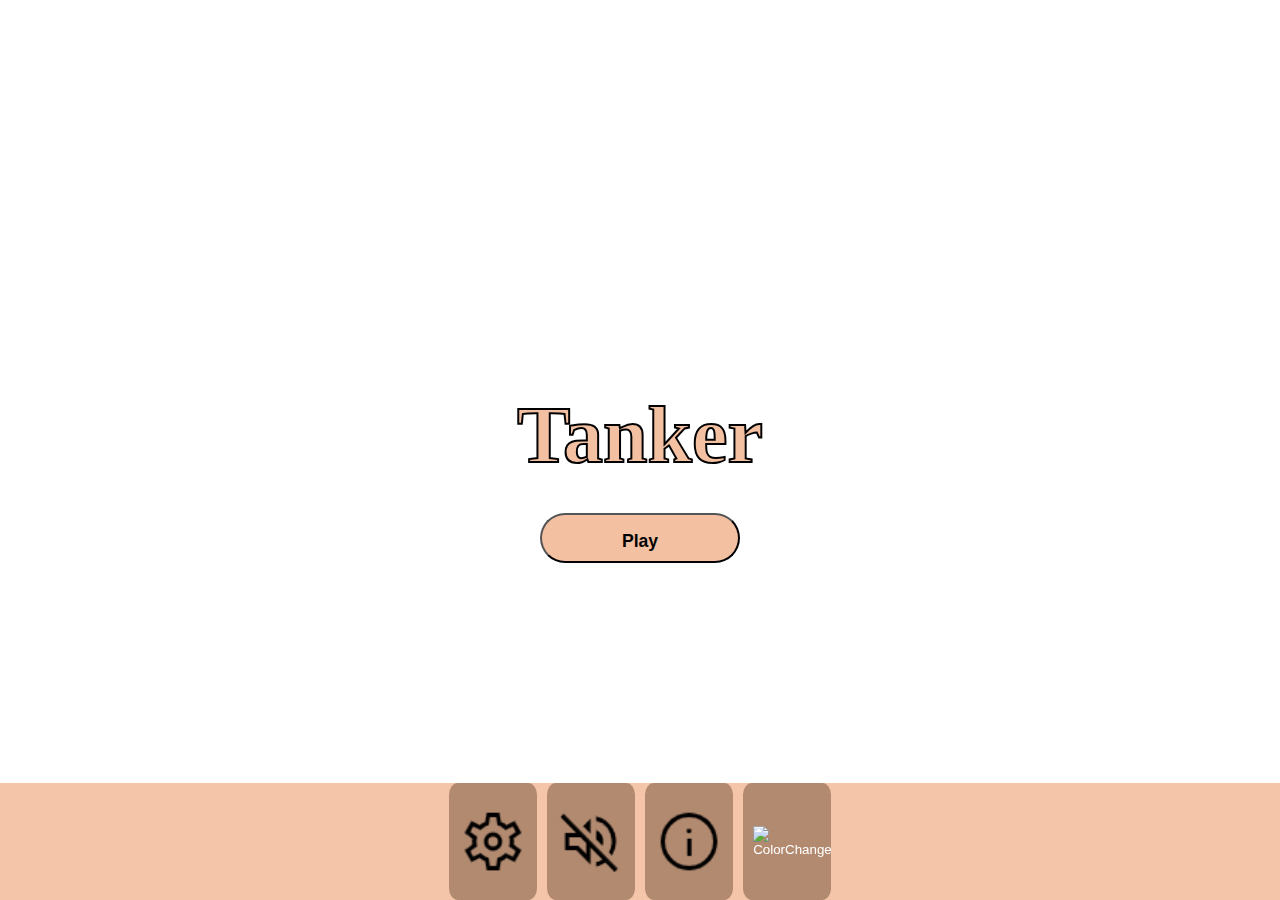
==== index.html @ fa12e1c0 "Merge pull request #8 from Kryschtzyk/add_controls_popup" ====
<!DOCTYPE html>
<html lang="DE">
<head>
    <meta charset="utf-8">
    <title>Tanker.io</title>
    <link rel="stylesheet" href="style.css">
</head>
<body>

<div id="start-screen">
    <h1 class="title">Tanker</h1>
    <button id="start-button">Play</button>
</div>

<div id="game-container">
    <div id="game-screen">
        <div class="game">
            <canvas id="myCanvas"></canvas>
        </div>
    </div>
</div>

<div id="controls-popup" class="popup">
    <div class="popup-content">
        <div class="controls">
            <h2>Controls for Singleplayer:</h2>
            <p><kbd>W</kbd> <kbd>S</kbd> – move forward/backward</p>
            <p><kbd>A</kbd> <kbd>D</kbd> – rotate left/right</p>
            <p><kbd>Q</kbd> – fire</p>
            <h2>Controls for Multiplayer:</h2>
            <p><kbd>↑</kbd> <kbd>↓</kbd> – move forward/backward</p>
            <p><kbd>←</kbd> <kbd>→</kbd> – rotate left/right</p>
            <p><kbd>Space</kbd> – fire</p>
        </div>
    </div>
</div>

<div id="color-popup" class="popup">
    <div class="popup-content">
        <div class="controls">
            <h2>Change the Color of your Tank</h2>
                <div>
                    <img class="footer-image" src="assets/images/tank_red.png" alt="TankInRed">
                    <img class="footer-image" src="assets/images/tank_purple.png" alt="TankInPurple">
                    <img class="footer-image" src="assets/images/tank_pink.png" alt="TankInPink">
                    <img class="footer-image" src="assets/images/tank_orange.png" alt="TankInOrange">
                </div>
        </div>
    </div>
</div>


<footer>
    <div class="footer">
        <button class="footer-button exit-button" id="exit-button"><img class="footer-image" src="assets/images/exit.png" alt="Exit"></button>
        <button class="footer-button" id="settings-button"><img class="footer-image" src="assets/images/settings.png" alt="Settings"></button> 
        <button class="footer-button reload-button" id="reload-button"><img class="footer-image" src="assets/images/reload.png" alt="Reload"></button>
        <button class="footer-button" id="sound-button"><img class="footer-image" src="assets/images/sound-off.png" alt="Sound"></button>
        <button class="footer-button" id="credit-button"><img class="footer-image" src="assets/images/credit.png" alt="Credit"></button>
        <button class="footer-button" id="colorChange-button"><img class="footer-image" src="assets/images/tank_transparent.png" alt="ColorChange"></button>
    </div>
</footer>

<audio id="background-music" src="assets/sounds/startMenueMusic.mp3"></audio>


<script src="assets/scripts/menue.js"></script>
<script src="assets/scripts/canvasElement.js"></script>

</body>
</html>
---- style.css ----
#start-screen {
  display: flex;
  justify-content: center;
  align-items: center;
  background-image: url("./assets/images/start-screen-bg.png");
  background-size: cover;
  background-position: center;
  flex-direction: column;
  height: 100%;
  width: 100%;
  overflow: hidden;
}

.hide-bg {
  background-image: none;
}

#game-screen {
  display: none;
  margin-bottom: 70px;
  margin-top: auto;
}

h1 {
  color: rgba(237, 148, 97, 0.59);
  font-size: 5rem;
  margin-bottom: 2rem;
  -webkit-text-stroke: 2px black;
}

#start-button {
  display: inline-block;
  width: 200px;
  height: 50px;
  border-radius: 25px;
  background-color: rgba(237, 148, 97, 0.59);
  color: black;
  -webkit-text-stroke: 0.1px grey;
  text-align: center;
  text-decoration: none;
  font-size: 1.1rem;
  font-weight: bold;
  line-height: 50px;
  transition: background-color 0.3s ease-in-out;
}
#start-button:hover {
  background-color: rgb(237, 148, 97);
}

html, body {
  font-family: "Trebuchet MS", serif;
  margin: 0;
  padding: 0;
  height: 100%;
}

kbd {
  border: 1px solid #000;
  border-radius: 2px;
  padding: 1px 5px;
}

.game {
  overflow: hidden;
}

canvas {
  float: left;
}

.score {
  float: left;
  padding: 0 0.8em;
  line-height: 2.5em;
  background-color: #ddd;
}

.alert-box-content {
  padding: 0 0.8em;
  line-height: 2.5em;
  background-color: #ddd;
}

.controls {
  display: inline-block;
  padding: 1em;
  text-align: center;
}

.alert-box {
  position: fixed;
  top: 0;
  left: 0;
  width: 100%;
  overflow: hidden;
  opacity: 0;
  transition: opacity 0.5s;
}

.alert-box-visible .alert-box {
  opacity: 1;
}

.footer {
  position: fixed;
  bottom: 0;
  left: 0;
  width: 100%;
  height: 13%;
  display: flex;
  justify-content: center;
  align-items: center;
  background-color: rgba(237, 148, 97, 0.54);
  padding: 10px;
  box-sizing: border-box;
}

.footer-button {
  width: 7%; /* Adjust the width to your desired size */
  height: 120%; /* Adjust the height to your desired size */
  border-radius: 10%;
  background-color: #b28a70;
  color: #fff;
  border: none;
  outline: none;
  cursor: pointer;
  padding: 10px;
  margin: 0 10px;
  transition: transform 0.2s ease-in-out;
  margin: 0 5px;
}

.footer-button img {
  width: 100%; /* Scale the image to fit the button width */
  height: 100%; /* Scale the image to fit the button height */
  object-fit: contain; /* Maintain the aspect ratio of the image */
}


.footer-button:hover {
  transform: scale(1.1);
}

.exit-button {
  display: none;
}

.reload-button {
  display: none;
}

.colorChange-button {
  display: none;
}

.popup {
  display: none;
  position: fixed;
  top: 50%;
  left: 50%;
  transform: translate(-50%, -50%);
  background-color: rgba(0, 0, 0, 0.5);
  z-index: 999;
  border: 1px solid #000;
  width: 100%;
  height: 100%;
  overflow: hidden;
}
.popup-content {
  border: 1px solid #000;
  border-radius: 8px;
  position: absolute;
  top: 50%;
  left: 50%;
  transform: translate(-50%, -50%);
  background-color: #b28a70;
  padding: 20px;
  overflow: hidden;
}

/*# sourceMappingURL=style.css.map */
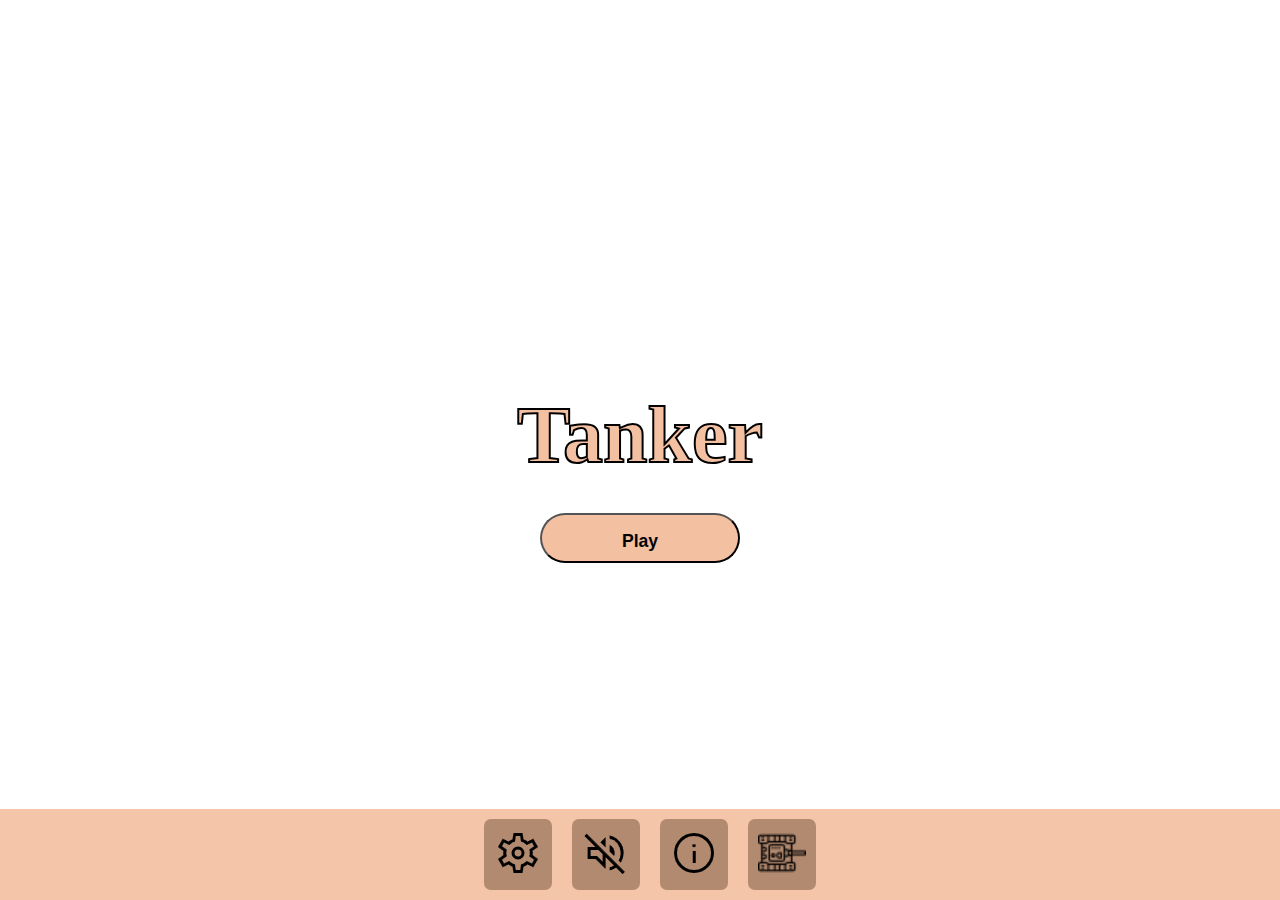
==== commit abe1da61: "[OK] Center tank when starting game and reloading game | change Tank image button | reload button ne" ====
--- a/index.html
+++ b/index.html
@@ -39,16 +39,38 @@
     <div class="popup-content">
         <div class="controls">
             <h2>Change the Color of your Tank</h2>
+
+                <button class="footer-button" type="button" onclick="changeTankImage('assets/images/tank_red.png')">
+                    <img class="footer-image" src="assets/images/tank_red.png" alt="TankInRed">
+                </button>
+                <button class="footer-button" type="button" onclick="changeTankImage('assets/images/tank_purple.png')">
+                    <img class="footer-image" src="assets/images/tank_purple.png" alt="TankInPurple">
+                </button>
+                <button class="footer-button" type="button" onclick="changeTankImage('assets/images/tank_pink.png')">
+                    <img class="footer-image" src="assets/images/tank_pink.png" alt="TankInPink">
+                </button>
+                <button class="footer-button" type="button" onclick="changeTankImage('assets/images/tank_orange.png')">
+                    <img class="footer-image" src="assets/images/tank_orange.png" alt="TankInOrange">
+                </button>
+
+
+            <img id="tank-image" class="tank-image" src="assets/images/tank_red.png" alt="TankInRed">
+
+        </div>
+    </div>
+</div>
+
+<div id="settings-popup" class="popup">
+    <div class="popup-content">
+        <div class="controls">
+            <h2>Game Mode</h2>
                 <div>
-                    <img class="footer-image" src="assets/images/tank_red.png" alt="TankInRed">
-                    <img class="footer-image" src="assets/images/tank_purple.png" alt="TankInPurple">
-                    <img class="footer-image" src="assets/images/tank_pink.png" alt="TankInPink">
-                    <img class="footer-image" src="assets/images/tank_orange.png" alt="TankInOrange">
+                    <button id="singlePlayer-button"><img class="footer-image" src="assets/images/tank_transparent.png" alt="singlePlayerButton"></button>
+                    <button id="multiPlayer-button"><img class="footer-image" src="assets/images/tank_transparent.png" alt="Exit"><img class="footer-image" src="assets/images/tank_transparent.png" alt="Exit"></button>
                 </div>
         </div>
     </div>
 </div>
-
 
 <footer>
     <div class="footer">
--- a/style.css
+++ b/style.css
@@ -82,9 +82,10 @@
 }
 
 .controls {
-  display: inline-block;
+  display: grid;
   padding: 1em;
-  text-align: center;
+  justify-content: center;
+  align-items: center;
 }
 
 .alert-box {
@@ -106,18 +107,15 @@
   bottom: 0;
   left: 0;
   width: 100%;
-  height: 13%;
+  max-height: 8%;
   display: flex;
   justify-content: center;
   align-items: center;
   background-color: rgba(237, 148, 97, 0.54);
   padding: 10px;
-  box-sizing: border-box;
 }
 
 .footer-button {
-  width: 7%; /* Adjust the width to your desired size */
-  height: 120%; /* Adjust the height to your desired size */
   border-radius: 10%;
   background-color: #b28a70;
   color: #fff;
@@ -127,16 +125,7 @@
   padding: 10px;
   margin: 0 10px;
   transition: transform 0.2s ease-in-out;
-  margin: 0 5px;
 }
-
-.footer-button img {
-  width: 100%; /* Scale the image to fit the button width */
-  height: 100%; /* Scale the image to fit the button height */
-  object-fit: contain; /* Maintain the aspect ratio of the image */
-}
-
-
 .footer-button:hover {
   transform: scale(1.1);
 }
@@ -147,10 +136,21 @@
 
 .reload-button {
   display: none;
+  background-color: #b28a70;
+  transition: background-color 1000ms ease;
+  rotate: 90deg;
 }
 
-.colorChange-button {
-  display: none;
+.tank-image {
+  width: 60px; /* Set the desired width */
+  height: auto; /* Maintain the aspect ratio */
+  margin-top: 20px; /* Adjust the top margin as needed */
+  display: block; /* Center the image */
+  margin-left: auto; /* Center the image horizontally */
+  margin-right: auto; /* Center the image horizontally */
+  border: 3px solid black; /* Add a solid border with 1px width */
+  border-radius: 10px;
+  padding: 10px;
 }
 
 .popup {
@@ -178,4 +178,17 @@
   overflow: hidden;
 }
 
+.reload-animation {
+  animation: reload-timer 2s linear;
+}
+
+@keyframes reload-timer {
+  0% {
+    background-color: #b28a70;
+  }
+  100% {
+    background-color: #7f9142;
+  }
+}
+
 /*# sourceMappingURL=style.css.map */
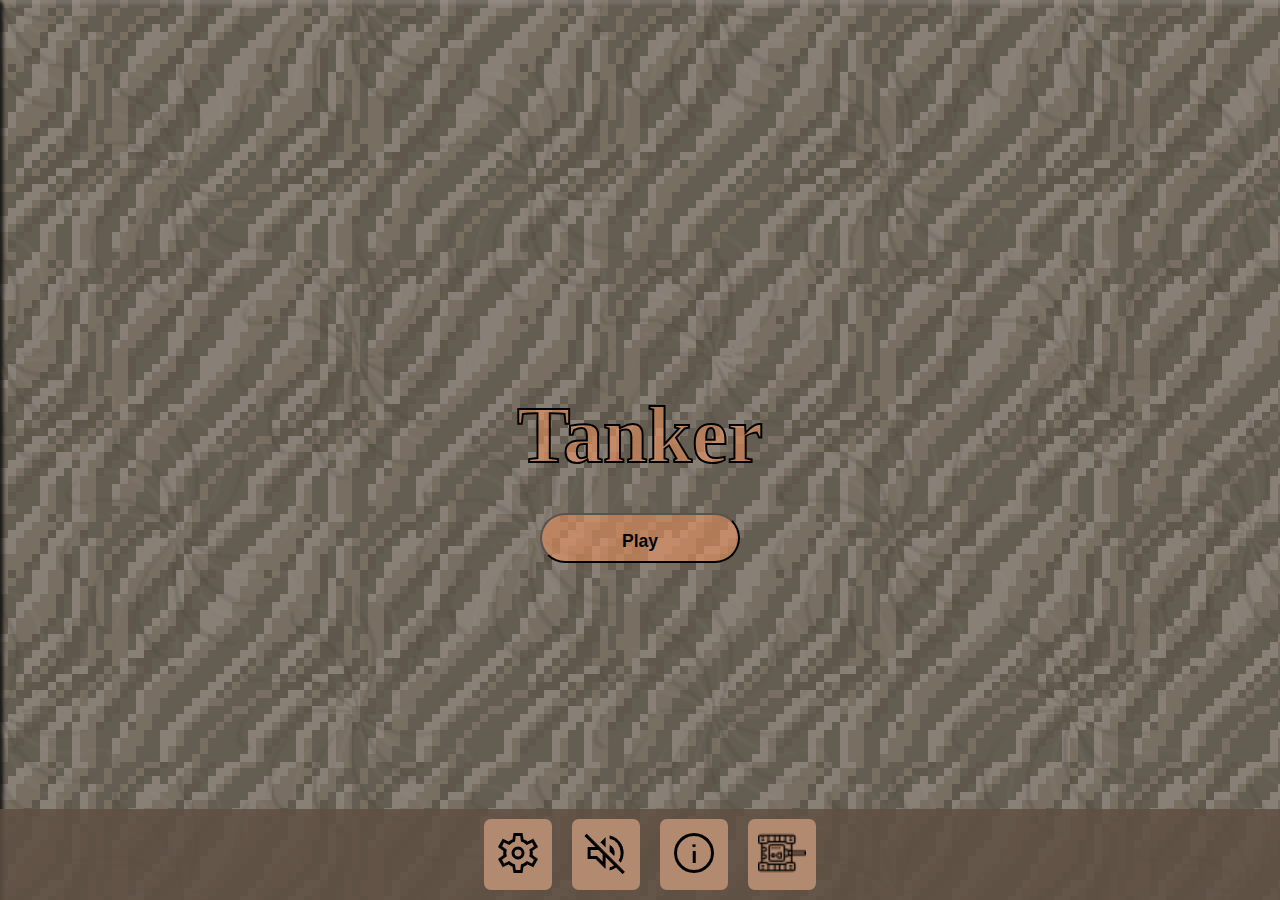
==== commit 32cfb18e: "[OK] Added Sounds | Added Difficulty selector | Removed Multiplayer Options | Added difficulty incre" ====
--- a/index.html
+++ b/index.html
@@ -23,6 +23,8 @@
 <div id="controls-popup" class="popup">
     <div class="popup-content">
         <div class="controls">
+            <h2>⟳ - Hold the reload button for 2 Seconds to reload the game.</h2>
+            <br>
             <h2>Controls for Singleplayer:</h2>
             <p><kbd>W</kbd> <kbd>S</kbd> – move forward/backward</p>
             <p><kbd>A</kbd> <kbd>D</kbd> – rotate left/right</p>
@@ -40,18 +42,18 @@
         <div class="controls">
             <h2>Change the Color of your Tank</h2>
 
-                <button class="footer-button" type="button" onclick="changeTankImage('assets/images/tank_red.png')">
-                    <img class="footer-image" src="assets/images/tank_red.png" alt="TankInRed">
-                </button>
-                <button class="footer-button" type="button" onclick="changeTankImage('assets/images/tank_purple.png')">
-                    <img class="footer-image" src="assets/images/tank_purple.png" alt="TankInPurple">
-                </button>
-                <button class="footer-button" type="button" onclick="changeTankImage('assets/images/tank_pink.png')">
-                    <img class="footer-image" src="assets/images/tank_pink.png" alt="TankInPink">
-                </button>
-                <button class="footer-button" type="button" onclick="changeTankImage('assets/images/tank_orange.png')">
-                    <img class="footer-image" src="assets/images/tank_orange.png" alt="TankInOrange">
-                </button>
+            <button class="footer-button" type="button" onclick="changeTankImage('assets/images/tank_red.png')">
+                <img class="footer-image" src="assets/images/tank_red.png" alt="TankInRed">
+            </button>
+            <button class="footer-button" type="button" onclick="changeTankImage('assets/images/tank_purple.png')">
+                <img class="footer-image" src="assets/images/tank_purple.png" alt="TankInPurple">
+            </button>
+            <button class="footer-button" type="button" onclick="changeTankImage('assets/images/tank_pink.png')">
+                <img class="footer-image" src="assets/images/tank_pink.png" alt="TankInPink">
+            </button>
+            <button class="footer-button" type="button" onclick="changeTankImage('assets/images/tank_orange.png')">
+                <img class="footer-image" src="assets/images/tank_orange.png" alt="TankInOrange">
+            </button>
 
 
             <img id="tank-image" class="tank-image" src="assets/images/tank_red.png" alt="TankInRed">
@@ -64,22 +66,28 @@
     <div class="popup-content">
         <div class="controls">
             <h2>Game Mode</h2>
-                <div>
-                    <button id="singlePlayer-button"><img class="footer-image" src="assets/images/tank_transparent.png" alt="singlePlayerButton"></button>
-                    <button id="multiPlayer-button"><img class="footer-image" src="assets/images/tank_transparent.png" alt="Exit"><img class="footer-image" src="assets/images/tank_transparent.png" alt="Exit"></button>
-                </div>
+            <div>
+                <button id="easy-btn" class="dButton">Easy</button>
+                <button id="medium-btn" class="dButton active">Medium</button>
+                <button id="hard-btn" class="dButton">Hard</button>
+            </div>
         </div>
     </div>
+</div>
+
+<div id="game-over-popup">
+    <h2>Game Over</h2>
 </div>
 
 <footer>
     <div class="footer">
         <button class="footer-button exit-button" id="exit-button"><img class="footer-image" src="assets/images/exit.png" alt="Exit"></button>
-        <button class="footer-button" id="settings-button"><img class="footer-image" src="assets/images/settings.png" alt="Settings"></button> 
+        <button class="footer-button" id="settings-button"><img class="footer-image" src="assets/images/settings.png" alt="Settings"></button>
         <button class="footer-button reload-button" id="reload-button"><img class="footer-image" src="assets/images/reload.png" alt="Reload"></button>
         <button class="footer-button" id="sound-button"><img class="footer-image" src="assets/images/sound-off.png" alt="Sound"></button>
         <button class="footer-button" id="credit-button"><img class="footer-image" src="assets/images/credit.png" alt="Credit"></button>
         <button class="footer-button" id="colorChange-button"><img class="footer-image" src="assets/images/tank_transparent.png" alt="ColorChange"></button>
+        <p class="level-footer" id="level-footer">Level: 1</p>
     </div>
 </footer>
 
@@ -88,6 +96,7 @@
 
 <script src="assets/scripts/menue.js"></script>
 <script src="assets/scripts/canvasElement.js"></script>
+<script src="assets/scripts/generate.js"></script>
 
 </body>
 </html>
--- a/style.css
+++ b/style.css
@@ -111,8 +111,28 @@
   display: flex;
   justify-content: center;
   align-items: center;
-  background-color: rgba(237, 148, 97, 0.54);
-  padding: 10px;
+  background: rgba(94, 79, 66, 0.85);
+  opacity: 70;
+  padding: 10px;
+}
+
+.dButton {
+  background-color: #b69c54;
+  border: none;
+  color: black;
+  padding: 10px 20px;
+  text-align: center;
+  text-decoration: black;
+  font-weight: bold;
+  display: inline-block;
+  font-size: 16px;
+  margin: 4px 2px;
+  cursor: pointer;
+  border-radius: 4px;
+}
+
+.active {
+  background-color: #bec0c0;
 }
 
 .footer-button {
@@ -128,6 +148,17 @@
 }
 .footer-button:hover {
   transform: scale(1.1);
+}
+
+.level-footer {
+  display: none;
+  justify-content: center;
+  align-items: center;
+  background-color: rgba(237, 148, 97, 0.54);
+  padding: 10px;
+  border: black 1px solid;
+  border-radius: 4px;
+  margin-left: 50px;
 }
 
 .exit-button {
@@ -190,5 +221,22 @@
     background-color: #7f9142;
   }
 }
+#game-over-popup {
+  position: fixed;
+  top: 0;
+  left: 0;
+  width: 100%;
+  height: 100%;
+  background-color: rgba(0, 0, 0, 0.5); /* Semi-transparent background */
+  display: none; /* Initially hidden */
+  justify-content: center;
+  align-items: center;
+}
+
+#game-over-popup h2 {
+  font-size: 24px;
+  color: white;
+  text-align: center;
+}
 
 /*# sourceMappingURL=style.css.map */
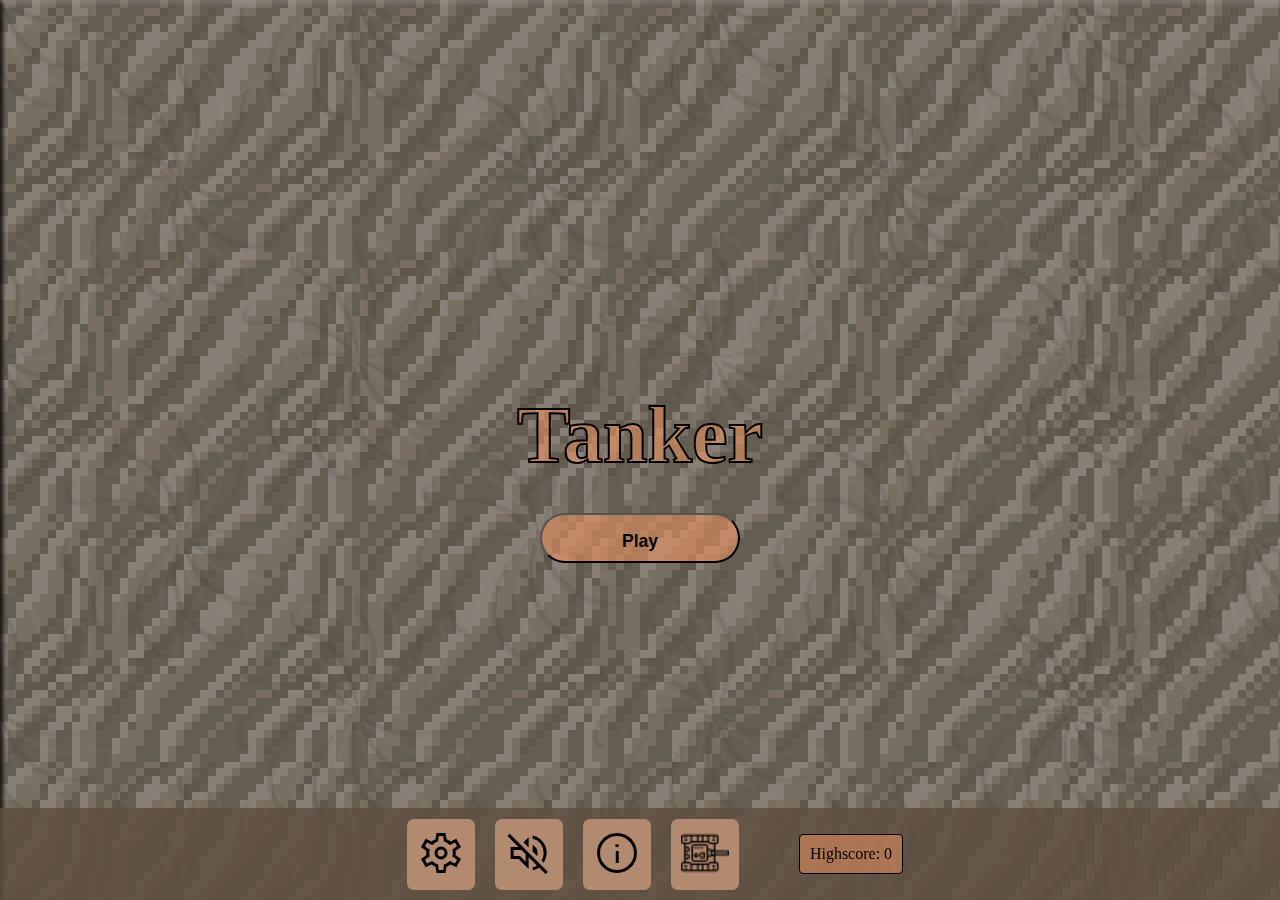
==== commit 6bd1b47f: "Added HighScore" ====
--- a/index.html
+++ b/index.html
@@ -29,10 +29,7 @@
             <p><kbd>W</kbd> <kbd>S</kbd> – move forward/backward</p>
             <p><kbd>A</kbd> <kbd>D</kbd> – rotate left/right</p>
             <p><kbd>Q</kbd> – fire</p>
-            <h2>Controls for Multiplayer:</h2>
-            <p><kbd>↑</kbd> <kbd>↓</kbd> – move forward/backward</p>
-            <p><kbd>←</kbd> <kbd>→</kbd> – rotate left/right</p>
-            <p><kbd>Space</kbd> – fire</p>
+            <p><kbd>Shift</kbd> - Extra Speed (After reaching Level 5)</p>
         </div>
     </div>
 </div>
@@ -87,6 +84,7 @@
         <button class="footer-button" id="sound-button"><img class="footer-image" src="assets/images/sound-off.png" alt="Sound"></button>
         <button class="footer-button" id="credit-button"><img class="footer-image" src="assets/images/credit.png" alt="Credit"></button>
         <button class="footer-button" id="colorChange-button"><img class="footer-image" src="assets/images/tank_transparent.png" alt="ColorChange"></button>
+        <p class="score-footer" id="score-footer">Highscore: 1</p>
         <p class="level-footer" id="level-footer">Level: 1</p>
     </div>
 </footer>
--- a/style.css
+++ b/style.css
@@ -161,6 +161,17 @@
   margin-left: 50px;
 }
 
+.score-footer{
+  display: block;
+  justify-content: center;
+  align-items: center;
+  background-color: rgba(237, 148, 97, 0.54);
+  padding: 10px;
+  border: black 1px solid;
+  border-radius: 4px;
+  margin-left: 50px;
+}
+
 .exit-button {
   display: none;
 }
